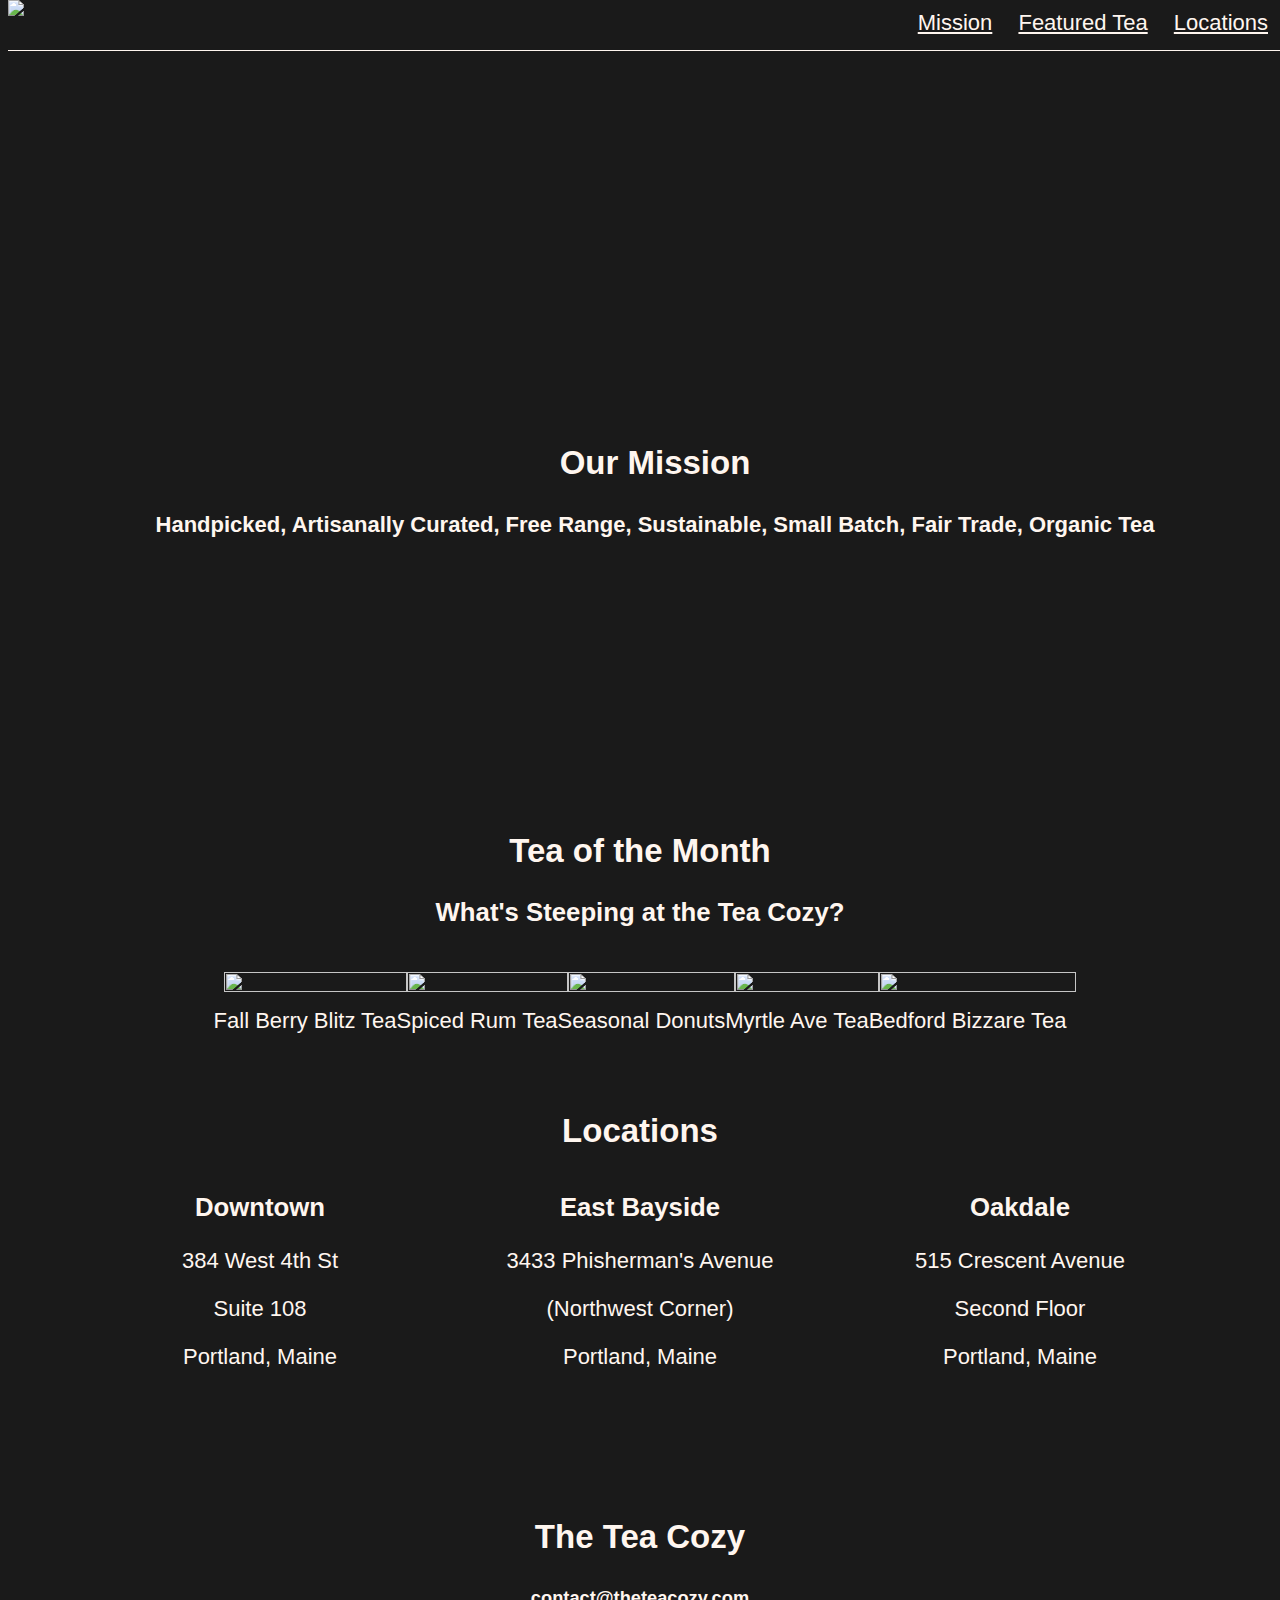
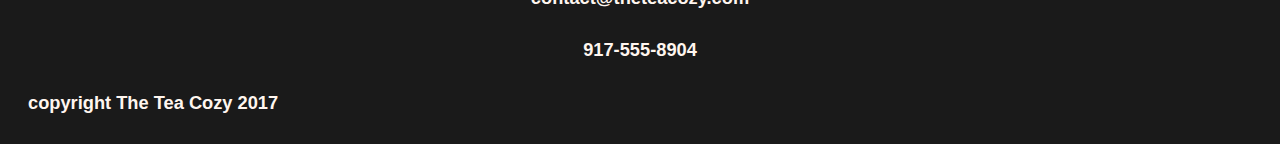
==== teacozy.html @ 3ec79093 "Rename index.html to teacozy.html" ====
<!DOCTYPE html>
<html>
  <div class="content">
    <head>
      <title>The Tea Cozy</title>
      <link rel="stylesheet" href="style.css" type="text/css" />
    </head>
    <body>
      <header>
        <div class="name">
          <a href="index.html"><img
            src="https://content.codecademy.com/courses/freelance-1/unit-4/img-tea-cozy-logo.png"
          /></a>
        </div>
        <div class="nav">
          <a href="/#mission">Mission</a>
          <a href="/#feature-tea">Featured Tea</a>
          <a href="/#locations">Locations</a>
        </div>
      </header>
      <main>
        <div id="mission">
          <h2>Our Mission</h2>
          <h4>
            Handpicked, Artisanally Curated, Free Range, Sustainable, Small
            Batch, Fair Trade, Organic Tea
          </h4>
        </div>
        <br />
        <div id="feature-tea">
          <div class="teas-text">
            <h2>Tea of the Month</h2>
            <h3>What's Steeping at the Tea Cozy?</h3>
          </div>
          <div class="tea-photos">
            <div class="tea-box">
              <div>
                <img
                  src="https://content.codecademy.com/courses/freelance-1/unit-4/img-berryblitz.jpg"
                />
              </div>
              <div>Fall Berry Blitz Tea</div>
            </div>
            <div class="tea-box">
              <div>
                <img
                  src="https://content.codecademy.com/courses/freelance-1/unit-4/img-spiced-rum.jpg"
                />
              </div>
              <div>Spiced Rum Tea</div>
            </div>
            <div class="tea-box">
              <div>
                <img
                  src="https://content.codecademy.com/courses/freelance-1/unit-4/img-donut.jpg"
                />
              </div>
              <div>Seasonal Donuts</div>
            </div>
            <div class="tea-box">
              <div>
                <img
                  src="https://content.codecademy.com/courses/freelance-1/unit-4/img-myrtle-ave.jpg"
                />
              </div>
              <div>Myrtle Ave Tea</div>
            </div>
            <div class="tea-box">
              <div>
                <img
                  src="https://content.codecademy.com/courses/freelance-1/unit-4/img-bedford-bizarre.jpg"
                />
              </div>
              <div>Bedford Bizzare Tea</div>
            </div>
          </div>
        </div>
        <div id="locations">
          <h2>Locations</h2>

          <div class="address-container">
            <div class="address">
              <h3>Downtown</h3>
              <p>384 West 4th St</p>
              <p>Suite 108</p>
              <p>Portland, Maine</p>
            </div>
            <div class="address">
              <h3>East Bayside</h3>
              <p>3433 Phisherman's Avenue</p>
              <p>(Northwest Corner)</p>
              <p>Portland, Maine</p>
            </div>
            <div class="address">
              <h3>Oakdale</h3>
              <p>515 Crescent Avenue</p>
              <p>Second Floor</p>
              <p>Portland, Maine</p>
            </div>
          </div>
        </div>
      </main>
      <footer>
        <div class="contact">
          <h2>The Tea Cozy</h2>
          <h5>contact@theteacozy.com</h5>
          <h5>917-555-8904</h5>
        </div>

        <div class="copyright">
          <h5>copyright The Tea Cozy 2017</h5>
        </div>
      </footer>
    </body>
  </div>
</html>
---- style.css ----
html {
    font-family: Helvetica;
    font-size: 22px;
    color: seashell;
    background-color: black;
    opacity: .9;
    margin: auto;
  }
  
  a{
    color: seashell;
  }
  
  header {
    position: fixed;
    top: 0px;
    width: 100%;
      display: inline;
  max-height: 69px;
  overflow: hidden;
    border-bottom: 1px solid seashell;
    z-index: 4;
    background-color: black;
  
  }
  
  
  .name img{
    height: 50px;
    float: left;
  }
  
  .nav {
    display: inline;
  float: right;
  margin-right: 10px;
  margin-top: 10px;
  }
  
  .nav a {
    padding: 10px;
  }
  
  .nav a:hover{
    color: lightpink;
  }
  main {
    position: relative;
  top: 71px;
  }
  
  
  #mission {
    display: block;
    background-image: url('https://content.codecademy.com/courses/freelance-1/unit-4/img-mission-background.jpg');
  max-width: 1200px;
    width:100%;
    height:700px;
  background-repeat: no-repeat;
  background-position: center;
  text-align: center;
  margin: 0 auto;
  }
  
  #mission h2{
    position: relative;
    background-color: black;
    top: 50%;
    max-width: 1200px;
    width:100%;
  padding: 15px;
    margin: 0 auto;
  }
  
  #mission h4{
    background-color: black;
    position: relative;
    top: 50%;
    max-width: 1200px;
    width:100%;
    margin: 0 auto;
    padding: 15px;
  }
  
  #feature-tea {
  position: relative;
  max-width: 1000px;
  width: 100%;
  height: 100%;
  margin: 0 auto;
  text-align: center;
  }
  
  .tea-photos {
    display: flex;
    flex-flow: row wrap;
  text-align: center;
  flex-basis: 300px;
  justify-content: center;
  
  }
  
  .teabox {
    display: flex;
    flex-direction: column;
  }
  
  .tea-photos img {
    max-height: 200px;
    height: 100%;
    max-width: 300px;
    width: 100%;
    margin: auto 10px;
    padding-bottom: 10px;
    padding-top: 20px;
  }
  
  #locations {
    position: relative;
    background-image: url('https://content.codecademy.com/courses/freelance-1/unit-4/img-locations-background.jpg');
  height: 500px;
  width: 100%;
  background-repeat: no-repeat;
  background-position: center;
  text-align: center;
  margin: auto;
  }
  
  #locations h2{
    position: relative;
    top: 10%;
  
  }
  
  .address-container{
    position: relative;
    display: flex;
      justify-content: center;
  }
  
  .address{
    position: relative;
    text-align: center;
    background-color: black;
    max-width: 300px;
    width: 100%;
    margin: 40px;
  
  }
  
  .contact {
    text-align: center;
  }
  
  .copyright {
    padding-left: 20px;
  }
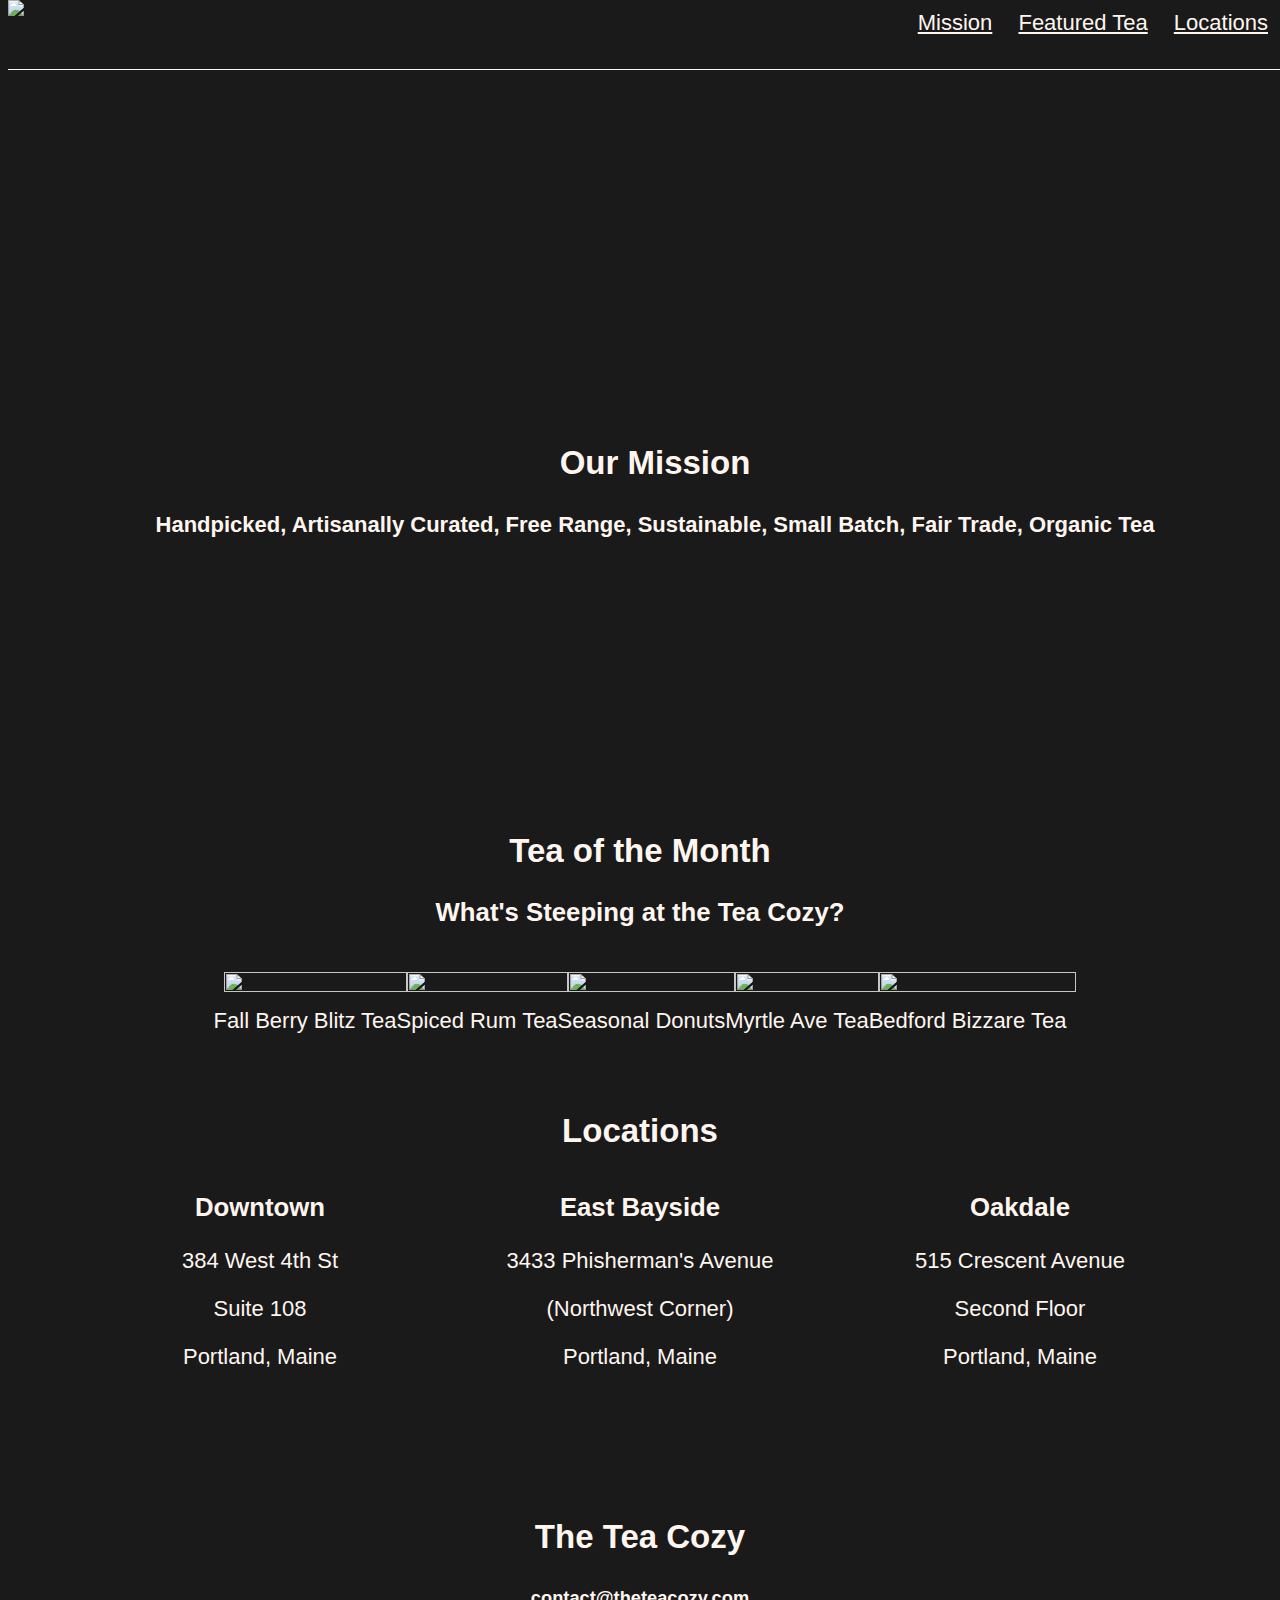
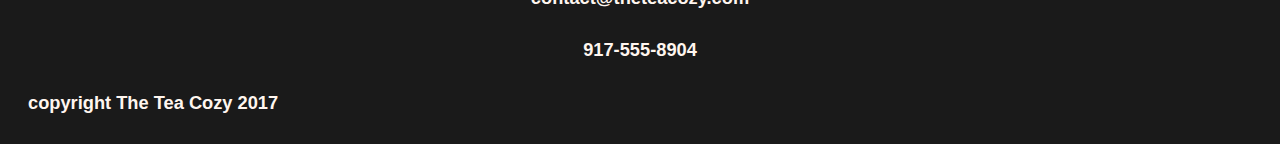
==== commit 204f0070: "Update teacozy.html" ====
--- a/teacozy.html
+++ b/teacozy.html
@@ -8,14 +8,14 @@
     <body>
       <header>
         <div class="name">
-          <a href="index.html"><img
+          <a href="teacozy.html"><img
             src="https://content.codecademy.com/courses/freelance-1/unit-4/img-tea-cozy-logo.png"
           /></a>
         </div>
         <div class="nav">
-          <a href="/#mission">Mission</a>
-          <a href="/#feature-tea">Featured Tea</a>
-          <a href="/#locations">Locations</a>
+          <a href="#mission">Mission</a>
+          <a href="#feature-tea">Featured Tea</a>
+          <a href="#locations">Locations</a>
         </div>
       </header>
       <main>
--- a/style.css
+++ b/style.css
@@ -17,6 +17,7 @@
     width: 100%;
       display: inline;
   max-height: 69px;
+      height: 100%;
   overflow: hidden;
     border-bottom: 1px solid seashell;
     z-index: 4;
@@ -155,4 +156,4 @@
   .copyright {
     padding-left: 20px;
   }
-  +  
